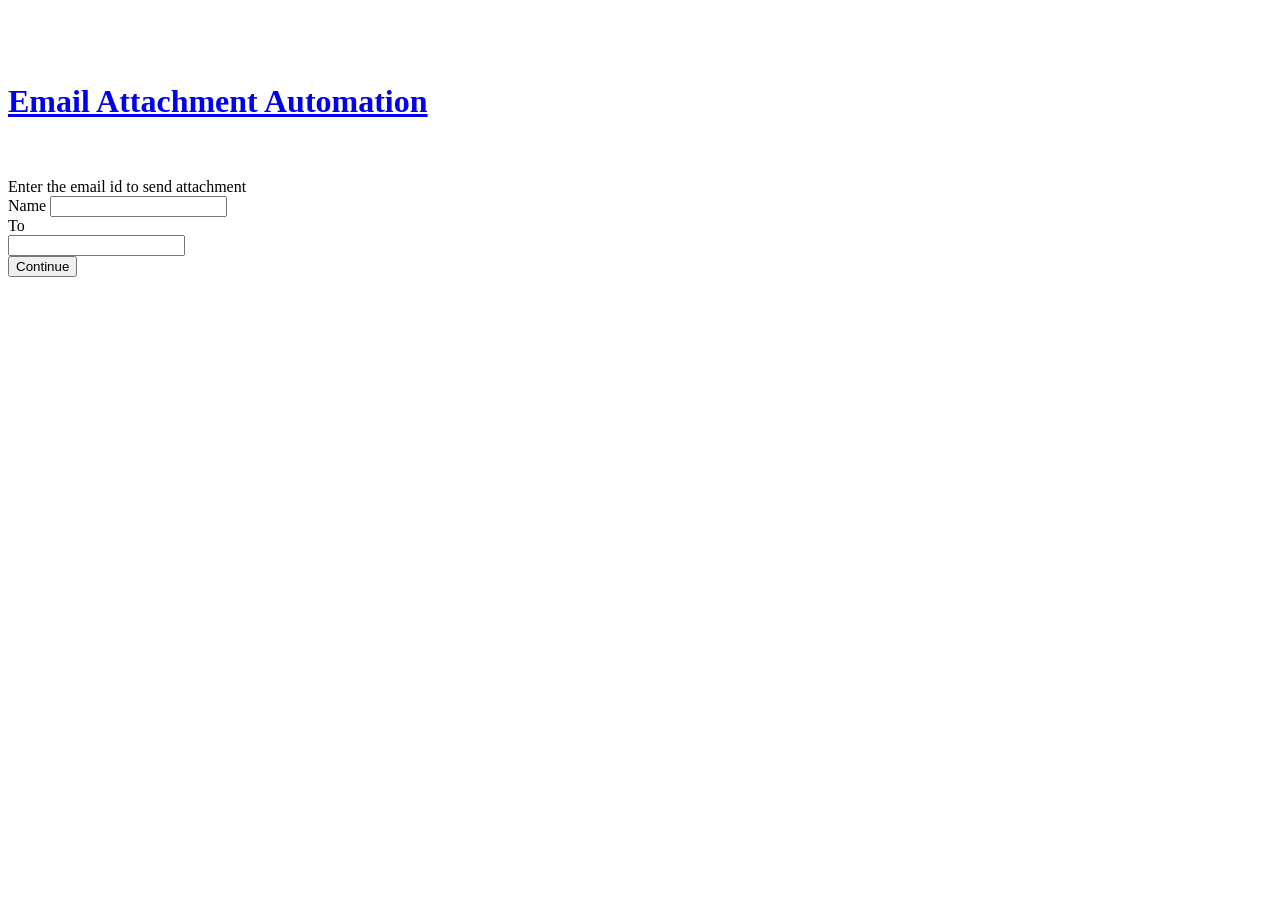
==== templates/info.html @ c4b64372 "Added base files" ====
<!DOCTYPE html>
<html lang="en">
<head>
    <meta charset="UTF-8">
    <meta http-equiv="X-UA-Compatible" content="IE=edge">
    <meta name="viewport" content="width=device-width, initial-scale=1.0">
    <link rel="stylesheet" href="{{ url_for('static', filename='styles.css') }}">
    <title>EAT</title>
</head>
<body>
    
<body>


    <div class="login-root">
        <div class="box-root flex-flex flex-direction--column" style="min-height: 100vh;flex-grow: 1;">
          <div class="loginbackground box-background--white padding-top--64">
            <div class="loginbackground-gridContainer">
              <div class="box-root flex-flex" style="grid-area: top / start / 8 / end;">
                <div class="box-root" style="background-image: linear-gradient(white 0%, rgb(247, 250, 252) 33%); flex-grow: 1;">
                </div>
              </div>
              <div class="box-root flex-flex" style="grid-area: 4 / 2 / auto / 5;">
                <div class="box-root box-divider--light-all-2 animationLeftRight tans3s" style="flex-grow: 1;"></div>
              </div>
              <div class="box-root flex-flex" style="grid-area: 6 / start / auto / 2;">
                <div class="box-root box-background--blue800" style="flex-grow: 1;"></div>
              </div>
              <div class="box-root flex-flex" style="grid-area: 7 / start / auto / 4;">
                <div class="box-root box-background--blue animationLeftRight" style="flex-grow: 1;"></div>
              </div>
              <div class="box-root flex-flex" style="grid-area: 8 / 4 / auto / 6;">
                <div class="box-root box-background--gray100 animationLeftRight tans3s" style="flex-grow: 1;"></div>
              </div>
              <div class="box-root flex-flex" style="grid-area: 2 / 15 / auto / end;">
                <div class="box-root box-background--cyan200 animationRightLeft tans4s" style="flex-grow: 1;"></div>
              </div>
              <div class="box-root flex-flex" style="grid-area: 3 / 14 / auto / end;">
                <div class="box-root box-background--blue animationRightLeft" style="flex-grow: 1;"></div>
              </div>
              <div class="box-root flex-flex" style="grid-area: 4 / 17 / auto / 20;">
                <div class="box-root box-background--gray100 animationRightLeft tans4s" style="flex-grow: 1;"></div>
              </div>
              <div class="box-root flex-flex" style="grid-area: 5 / 14 / auto / 17;">
                <div class="box-root box-divider--light-all-2 animationRightLeft tans3s" style="flex-grow: 1;"></div>
              </div>
            </div>
          </div>
          <div class="box-root padding-top--24 flex-flex flex-direction--column" style="flex-grow: 1; z-index: 9;">
            <div class="box-root padding-top--48 padding-bottom--24 flex-flex flex-justifyContent--center">
                <br><br><br>
              <h1><a href="http://blog.stackfindover.com/" rel="dofollow">Email Attachment Automation</a></h1><br><br>
            </div>
            <div class="formbg-outer">
              <div class="formbg">
                <div class="formbg-inner padding-horizontal--48">
                    
                  <span class="padding-bottom--15">Enter the email id to send attachment</span><br>
                  <form id="stripe-login" action = "/requests" methods = "GET">
                    <div class="field padding-bottom--24">
                      <label for="name">Name</label>
                      <input type="text" name="name">
                    </div>
                    <div class="field padding-bottom--24">
                      <div class="grid--50-50">
                        <label for="To">To</label>
                      </div>
                      <input type="email" name="t_email">
                    </div>

                    
                    <div class="field padding-bottom--24">
                      <input type="submit" name="submit" value="Continue">
                    </div>
                  
                  </form>
                </div>
              </div>
              
            </div>
          </div>
        </div>
      </div>
    
    </body>
</body>
</html>
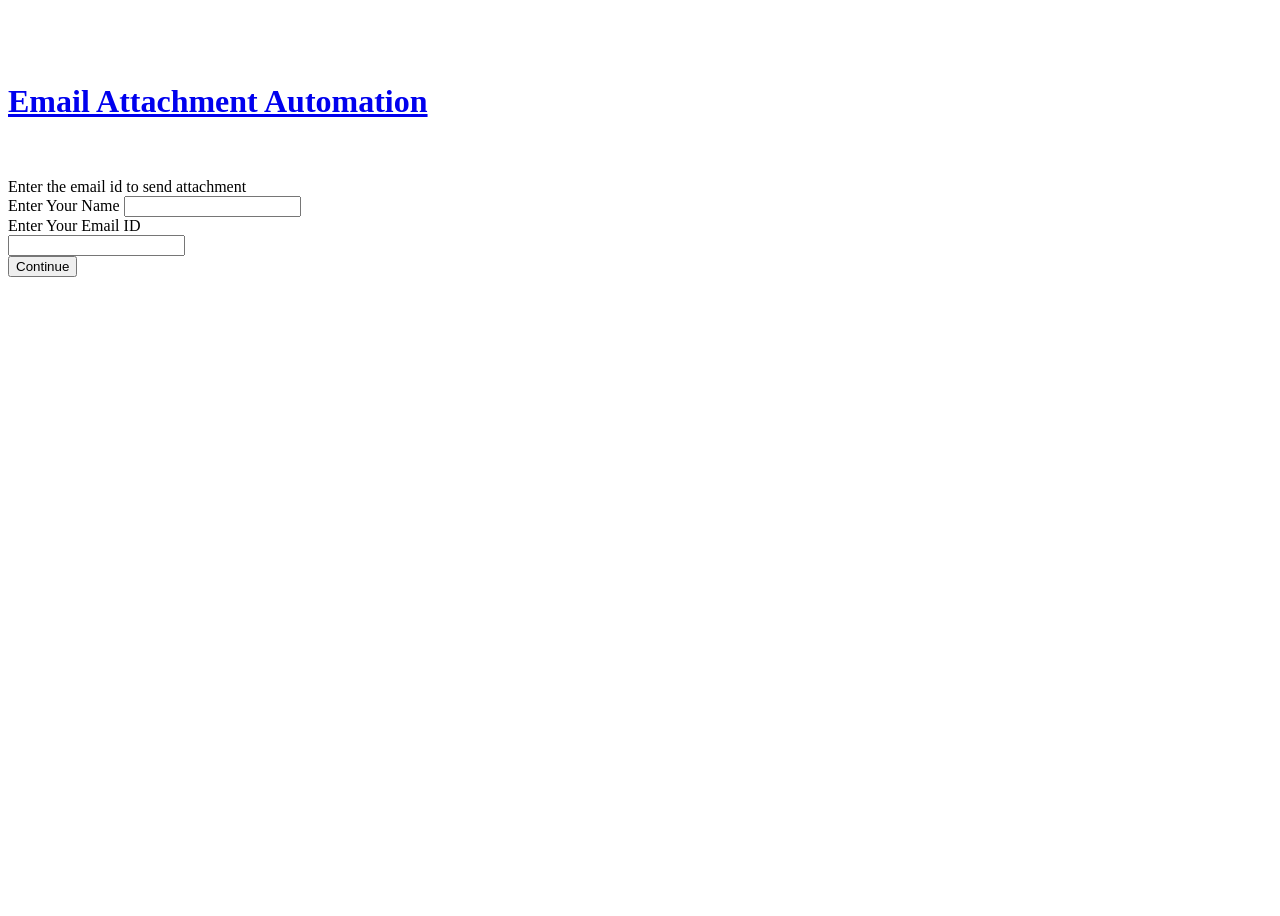
==== commit 5c6ef409: "Added details" ====
--- a/templates/info.html
+++ b/templates/info.html
@@ -58,12 +58,12 @@
                   <span class="padding-bottom--15">Enter the email id to send attachment</span><br>
                   <form id="stripe-login" action = "/requests" methods = "GET">
                     <div class="field padding-bottom--24">
-                      <label for="name">Name</label>
+                      <label for="name">Enter Your Name</label>
                       <input type="text" name="name">
                     </div>
                     <div class="field padding-bottom--24">
                       <div class="grid--50-50">
-                        <label for="To">To</label>
+                        <label for="To">Enter Your Email ID</label>
                       </div>
                       <input type="email" name="t_email">
                     </div>
